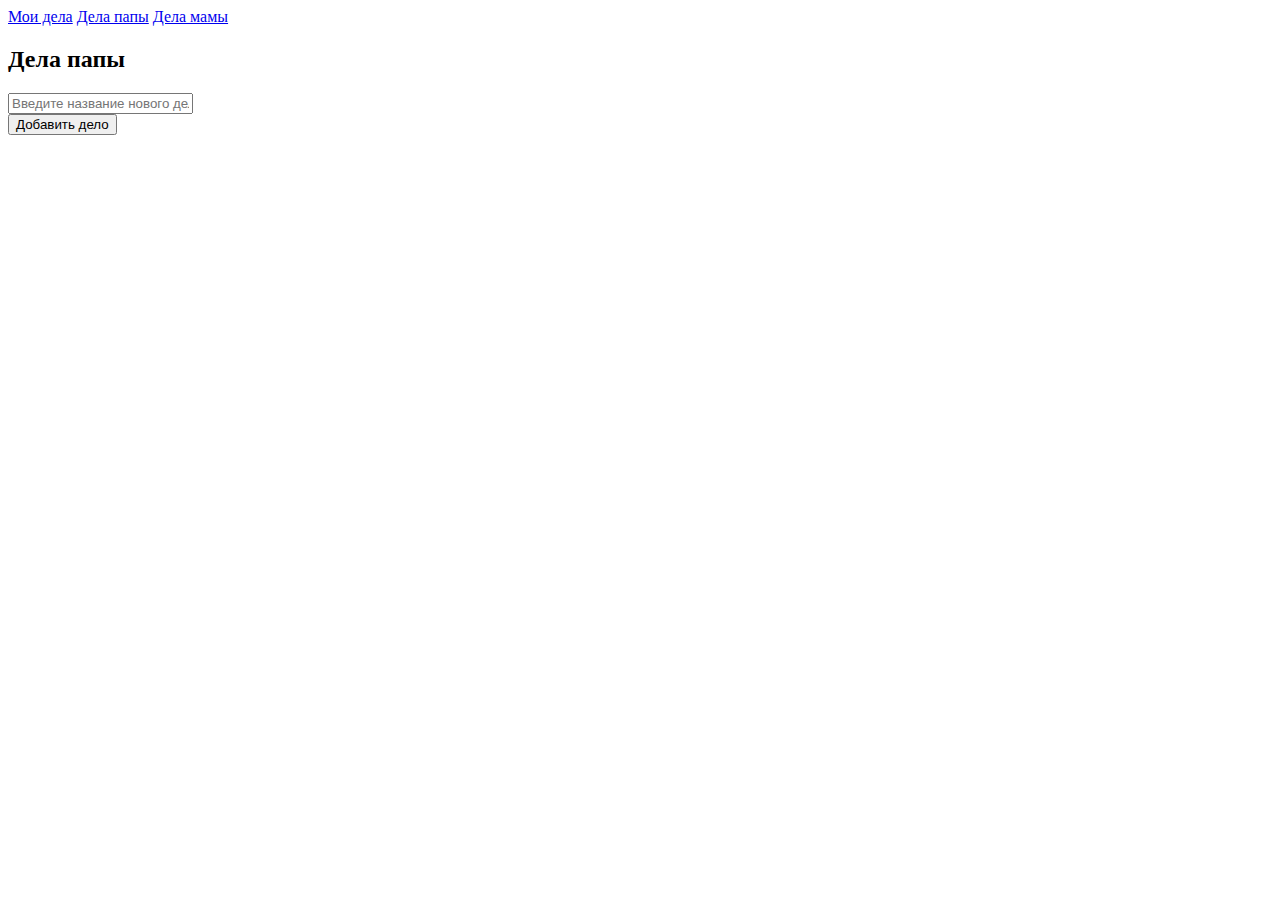
==== dad.html @ d970cb90 "version 0.1" ====
<!DOCTYPE html>
<html lang="ru">
<head>
    <meta charset="UTF-8">
    <meta http-equiv="X-UA-Compatible" content="IE=edge">
    <meta name="viewport" content="width=device-width, initial-scale=1.0">
    <link rel="stylesheet" href="https://cdn.jsdelivr.net/npm/bootstrap@4.5.3/dist/css/bootstrap.min.css" integrity="sha384-TX8t27EcRE3e/ihU7zmQxVncDAy5uIKz4rEkgIXeMed4M0jlfIDPvg6uqKI2xXr2" crossorigin="anonymous">
    <script defer src="todo-app.js"></script>
    <script>
        document.addEventListener('DOMContentLoaded', function() {
            createTodoApp(document.getElementById('todo-app'), 'Дела папы');
        });
    </script>
    <title>Todoist</title>
</head>
<body>
    <div class="container mb-5">
        <nav class="nav">
            <a href="index.html" class="nav-link">Мои дела</a>
            <a href="dad.html" class="nav-link">Дела папы</a>
            <a href="mom.html" class="nav-link">Дела мамы</a>
        </nav>
    </div>
    <div id="todo-app" class="container"></div>
</body>
</html>
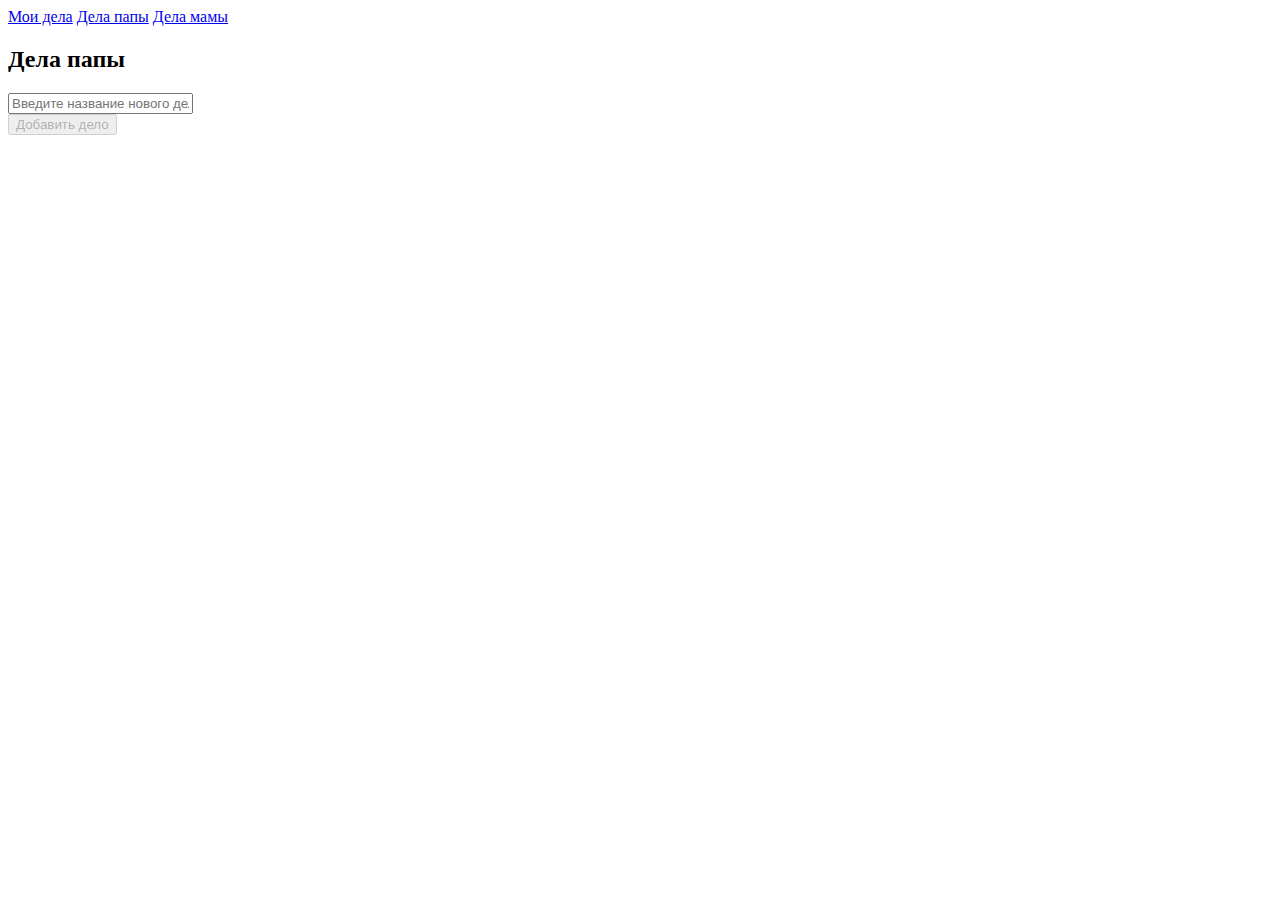
==== commit 757ca13c: "Release version 0.4" ====
--- a/dad.html
+++ b/dad.html
@@ -8,7 +8,7 @@
     <script defer src="todo-app.js"></script>
     <script>
         document.addEventListener('DOMContentLoaded', function() {
-            createTodoApp(document.getElementById('todo-app'), 'Дела папы');
+            createTodoApp(document.getElementById('todo-app'), 'Дела папы','dad');
         });
     </script>
     <title>Todoist</title>
